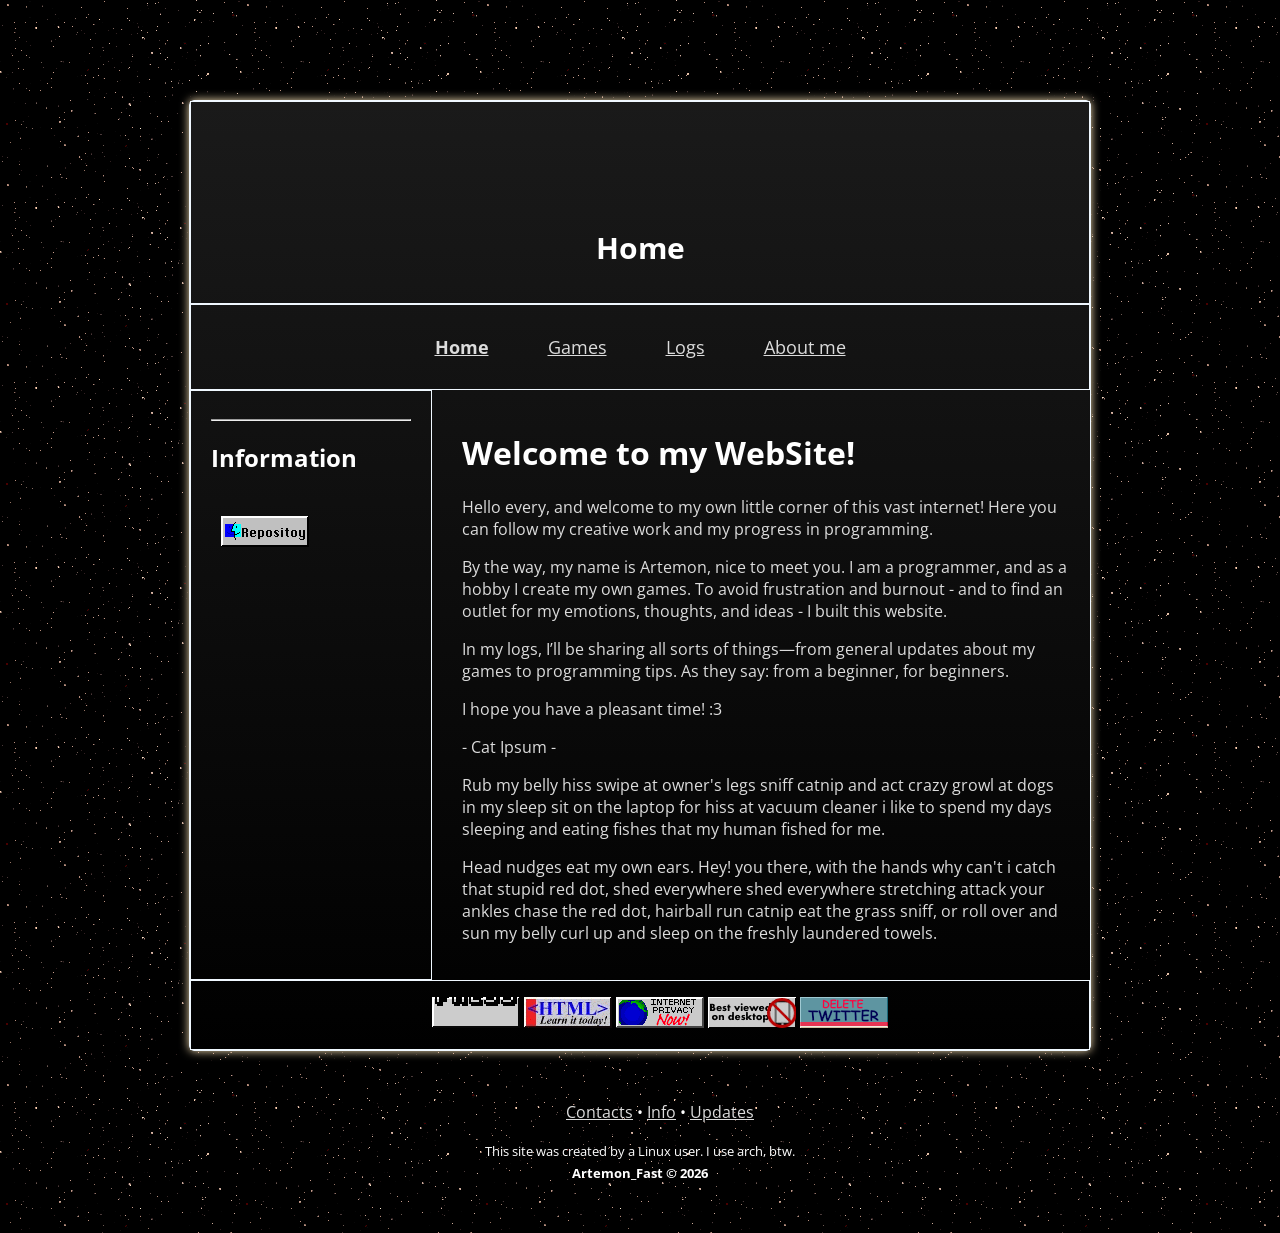
==== index.html @ 61da0734 "Redacted" ====
<!DOCTYPE html>
<html lang="en">
<head>
    <meta charset="UTF-8">
    <meta name="viewport" content="width=device-width, initial-scale=1.0">
    <link rel="icon" href="/res/images/icon.ico">
    <title>Artemon_Fast</title>
    <link rel="stylesheet" href="res/style/main.css">
    <!--Fonts-->
    <link rel="preconnect" href="https://fonts.googleapis.com">
    <link rel="preconnect" href="https://fonts.gstatic.com" crossorigin>
    <link href="https://fonts.googleapis.com/css2?family=Open+Sans:ital,wght@0,300..800;1,300..800&display=swap" rel="stylesheet">
</head>
<body>
    <!--Hi there! Since you’re here, you’re either
    a programmer or you’re looking for some secrets (spoiler: there aren’t any).
    If you want to see the source code, head over to my
    GitHub—you can check out all the code there.-->
    <div class="contents">
        <!--Header logo-->
        <header class="site--header">
            <div>
                <nav><h1>Home</h1></nav>
            </div>
        </header>
        <!--Navigation bar-->
        <navbar class="navbar">
            <div>
                <nav>
                    <ul class="navbar--list">
                        <li class="navbar--list-item"><a href="#"><b>Home</b></a></li>
                        <li class="navbar--list-item"><a href="games/">Games</a></li>
                        <li class="navbar--list-item"><a href="logs/">Logs</a></li>
                        <li class="navbar--list-item"><a href="/about.html">About me</a></li>
                    </ul>
                </nav>
            </div>
        </navbar>
        <!--Leftar-->
        <aside style="margin-right: 10px;">
          <hr>
            <h2>Information</h2>
            <div>
                <p></p>
                <ul style="padding-left:10px;">
                    <br>
                    <a href="https://github.com/ArtemonFast/WebSite" target="_blank"><img src="/res/blinkie/a129.gif" alt="html tutorial"></a> 
                    <br>
                </ul>
            </div>
        </aside>
        <!--Main block-->
        <main>
            <h1>Welcome to my WebSite!</h1>
            <p>Hello every, and welcome to my own little corner of this vast internet! Here you can follow my creative work and my progress in programming.</p>
            <p>By the way, my name is Artemon, nice to meet you. I am a programmer, and as a hobby I create my own games. To avoid frustration and burnout - and to find an outlet for my emotions, thoughts, and ideas - I built this website.</p>
            <p>In my logs, I’ll be sharing all sorts of things—from general updates about my games to programming tips. As they say: from a beginner, for beginners.</p>
            <p>I hope you have a pleasant time! :3</p>
            <p> - Cat Ipsum - </p>
            <p>Rub my belly hiss swipe at owner's legs sniff catnip and act crazy growl at dogs in my sleep sit on the laptop for hiss at vacuum cleaner i like to spend my days sleeping and eating fishes that my human fished for me.</p>
            <p>Head nudges eat my own ears. Hey! you there, with the hands why can't i catch that stupid red dot, shed everywhere shed everywhere stretching attack your ankles chase the red dot, hairball run catnip eat the grass sniff, or roll over and sun my belly curl up and sleep on the freshly laundered towels.</p>
        </main>
        <!--Footer block-->
        <footer>
            <ul style="align-self: center; text-align: center;">
                <a href="#"><img src="/res/blinkie/a100.gif" alt="Press button"></a>
                <img src="/res/blinkie/a11.gif" alt="html tutorial">
                <img src="/res/blinkie/internetprivacy.gif" alt="Privacy">
                <img src="/res/blinkie/a7.gif" alt="phone is sucks">
                <a href="https://neocities.org/" target="_blank"><img src="/res/blinkie/e5.gif" alt="twiter is sucks. make a neocitties"></a>
            </ul>
        </footer>        
    </div>
    <ul style="align-self: center; text-align: center;">
       <!--<a href="#">Rss</a>
        •
        <a href="#">Guestbook</a>
        • -->
        <a href="#">Contacts</a>
        •
        <a href="/info.html">Info</a>
        •
        <a href="#">Updates</a>
    </ul>
    <p style="align-self: center; text-align: center; color: white; margin: 0 0 50px 0">
    <span style="font-size: smaller;">
    This site was created by a Linux user. I use arch, btw.
    <br>
    <b>Artemon_Fast © 2026</b>
    <br>
    </p>
</body>
</html>
---- res/style/main.css ----
body {
    background-color: black;
    color: white;
    margin-top: 0;
    padding-top: 0;
    margin-left: 0;
    margin-right: 0;
    margin-bottom: 0;
    padding-bottom: 0;
    overflow-x: hidden;
    font-family: "Open Sans", sans-serif;
    background-image: url("/res/images/bg/geocities151.gif");
    background-repeat: repeat;
    background-position: top left;
}


.contents {
    max-width: 900px;
    margin: 100px auto 50px auto;
    display: grid;
    background: linear-gradient(0deg, rgba(0, 0, 0, 1) 0%, rgba(26, 26, 26, 1) 100%);
    border: 1px solid;
    border-radius: 5px;
    border-color: aliceblue;
    box-shadow: 0px 0px 10px wheat;
}

.site--header {
    font-size: 20px;
    display: flex;
    padding: 100px 0 10px 0;
    justify-content: center;
    grid-row: 1/2;
    grid-column: 1/5;
    border: 1px solid;
    border-color: aliceblue;
}

.navbar {
    grid-row: 2/3;
    grid-column: 1/5;
    border: 1px solid;
    border-color: aliceblue;
}

.navbar--list {
    display: flex;
    gap: 59px;
    margin: auto;
    justify-content: center;
    padding: 30px 0;
}

aside {
    width: 200px;
    padding: 20px;
    grid-row: 3/3;
    border: 1px solid;
    border-color: aliceblue;
    gap: 59px;
}

main {
    flex: 1;
    padding: 20px;
    order: 2;
    grid-row: 3/3;
    grid-column: 3/5;
}

footer {
    grid-row: 6/6;
    grid-column: 1/5;
    border: 1px solid;
    border-color: aliceblue;
}


.navbar--list-item {
    font-size: 18px;
}

a {
    color: gainsboro;
}

a:visited {
    color: white;
}

ul {
    list-style:none;
}

p {
    color: gainsboro;
    margin-top: 0;
}
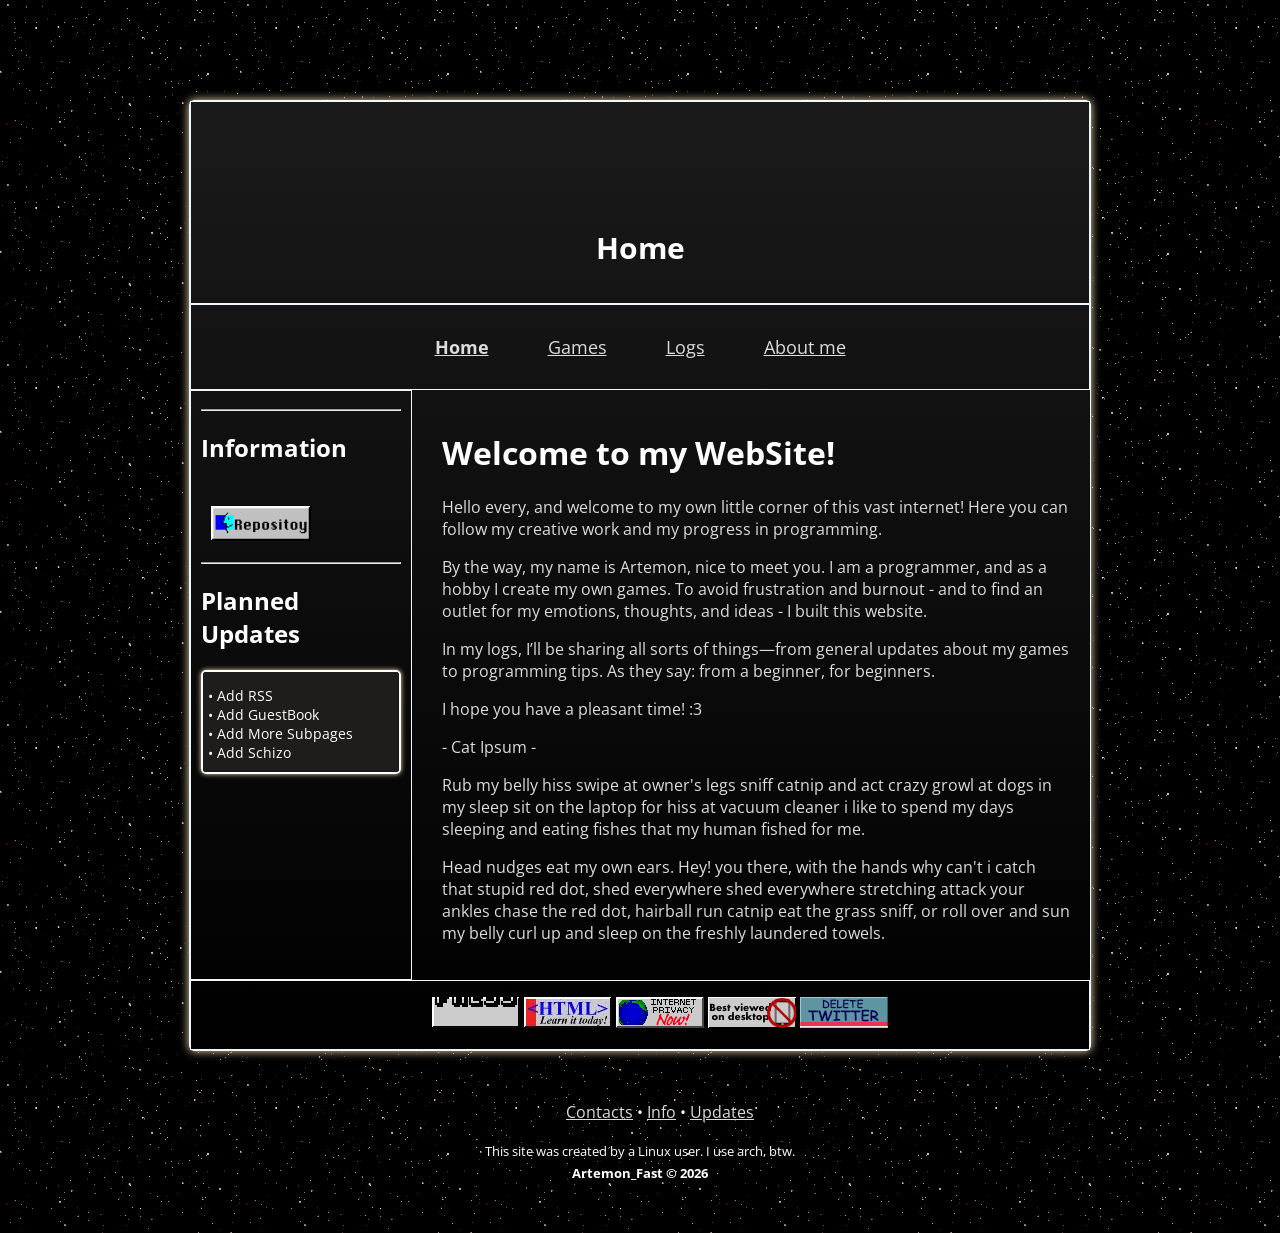
==== commit cb7fdbb2: "Redacted leftbar in home page. And changed in about me" ====
--- a/index.html
+++ b/index.html
@@ -39,14 +39,25 @@
         <!--Leftar-->
         <aside style="margin-right: 10px;">
           <hr>
-            <h2>Information</h2>
-            <div>
-                <p></p>
-                <ul style="padding-left:10px;">
-                    <br>
-                    <a href="https://github.com/ArtemonFast/WebSite" target="_blank"><img src="/res/blinkie/a129.gif" alt="html tutorial"></a> 
-                    <br>
-                </ul>
+          <h2>Information</h2>
+          <div>
+              <p></p>
+              <ul style="padding-left:10px;">
+                <br>
+                <a href="https://github.com/ArtemonFast/WebSite" target="_blank"><img src="/res/blinkie/a129.gif" style="width: 100px" alt="html tutorial"></a> 
+                <br>
+              </ul>
+          </div>
+          <hr>
+          <div>
+            <h2>Planned Updates</h2>
+            <div class="List">
+              <ul class="List__contents" style="padding-left:5px;">
+                <li>• Add RSS</li>
+                <li>• Add GuestBook</li>
+                <li>• Add More Subpages</li>
+                <li>• Add Schizo</li> 
+              </ul>
             </div>
         </aside>
         <!--Main block-->
--- a/res/style/main.css
+++ b/res/style/main.css
@@ -55,7 +55,7 @@
 
 aside {
     width: 200px;
-    padding: 20px;
+    padding: 10px;
     grid-row: 3/3;
     border: 1px solid;
     border-color: aliceblue;
@@ -77,6 +77,22 @@
     border-color: aliceblue;
 }
 
+.List {
+    overflow: scroll;
+    height: 100px;
+    background-color: #1F1C1C;
+    border: 2px solid white;
+    border-radius: 5px;
+    box-shadow: 0px 0px 5px wheat;
+    overflow-x: hidden;
+    overflow-y: auto;
+}
+
+
+.List__contents {
+    list-style-type: disc;
+    font-size: 14px;
+}
 
 .navbar--list-item {
     font-size: 18px;
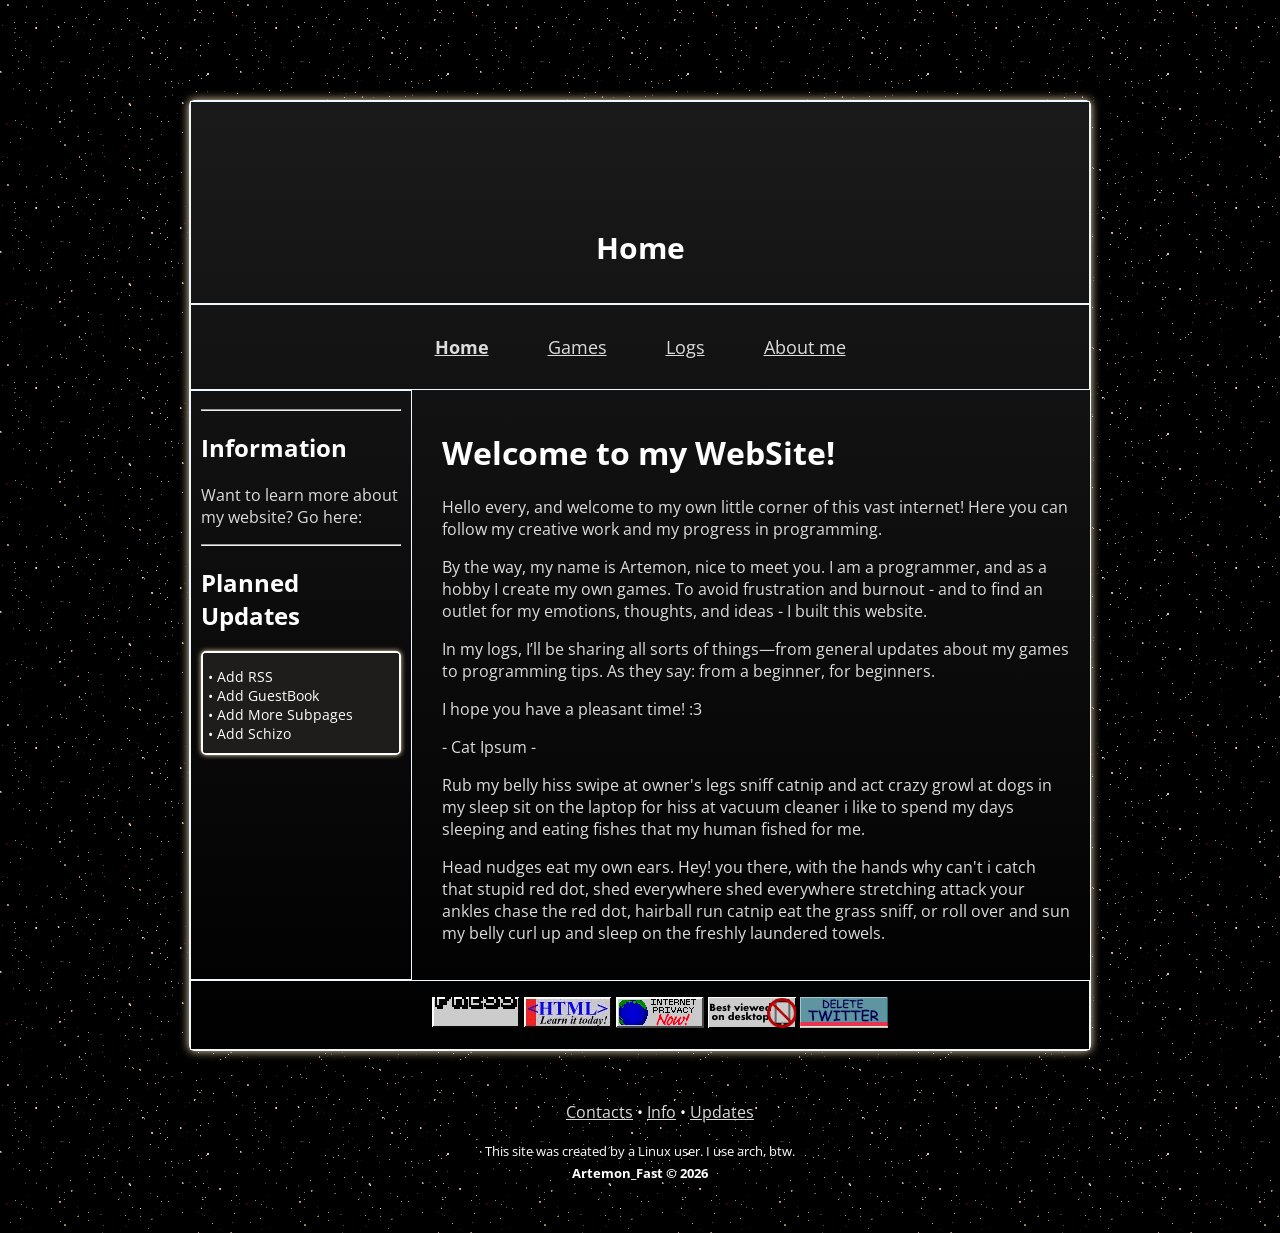
==== commit 65551bd3: "idk" ====
--- a/index.html
+++ b/index.html
@@ -41,11 +41,8 @@
           <hr>
           <h2>Information</h2>
           <div>
-              <p></p>
+              <p>Want to learn more about my website? Go here:</p>
               <ul style="padding-left:10px;">
-                <br>
-                <a href="https://github.com/ArtemonFast/WebSite" target="_blank"><img src="/res/blinkie/a129.gif" style="width: 100px" alt="html tutorial"></a> 
-                <br>
               </ul>
           </div>
           <hr>
@@ -56,7 +53,7 @@
                 <li>• Add RSS</li>
                 <li>• Add GuestBook</li>
                 <li>• Add More Subpages</li>
-                <li>• Add Schizo</li> 
+                <li>• Add Schizo</li>
               </ul>
             </div>
         </aside>
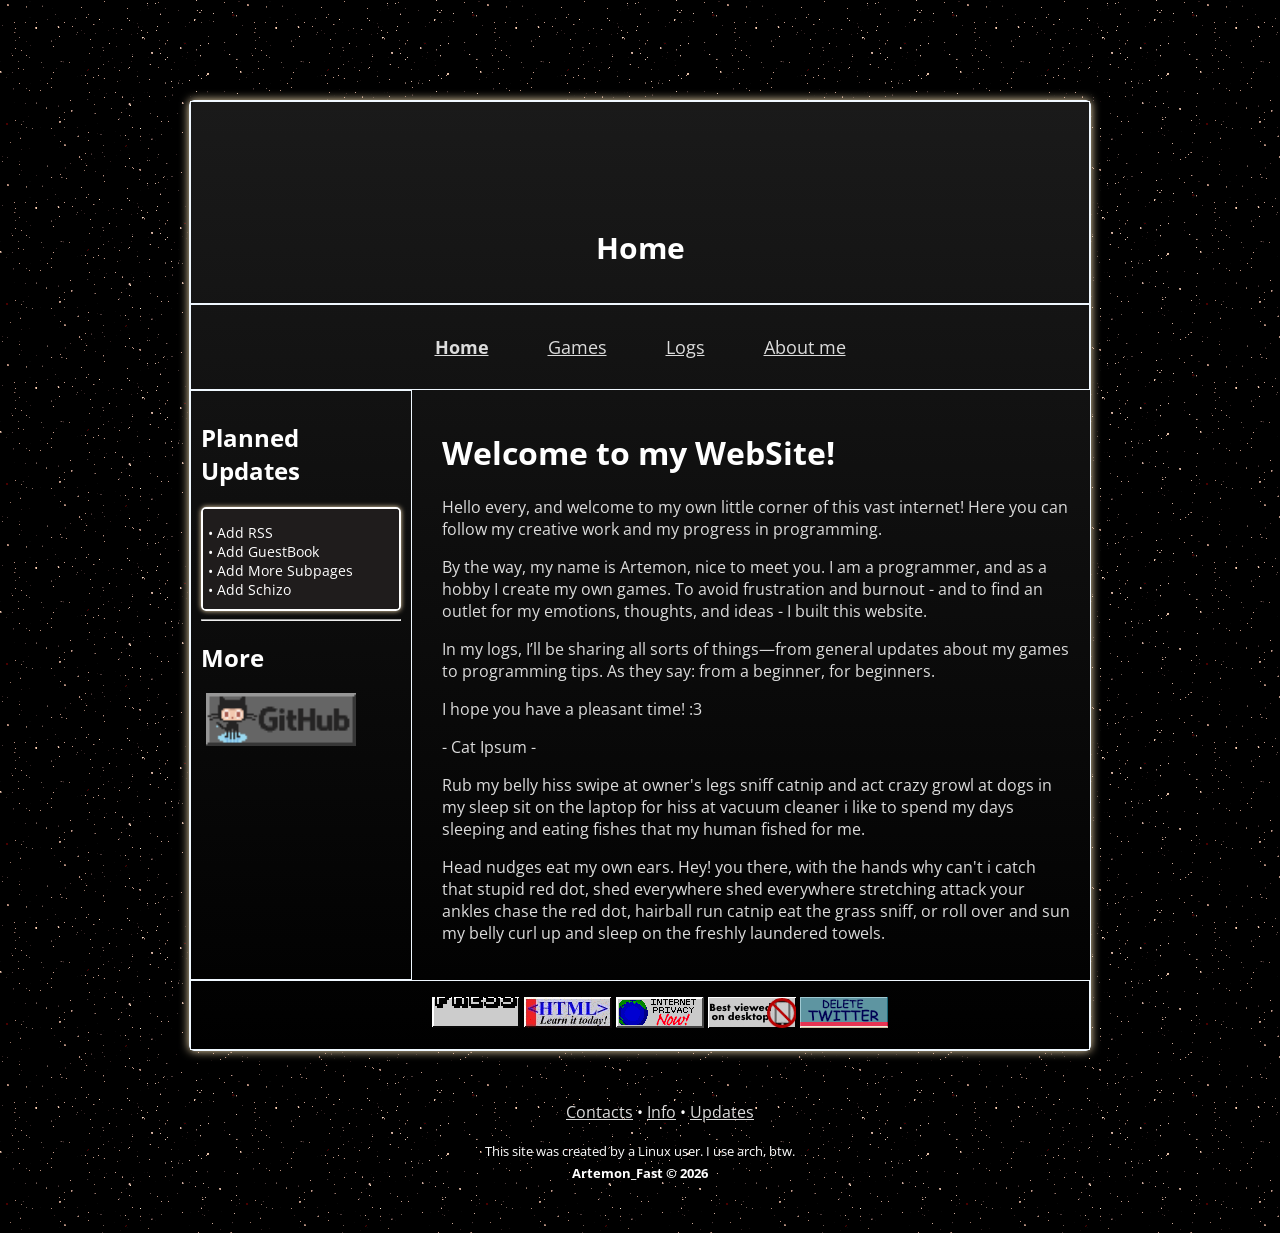
==== commit 08bc3c12: "Added more blinkies. Added link to repositoy" ====
--- a/index.html
+++ b/index.html
@@ -38,15 +38,6 @@
         </navbar>
         <!--Leftar-->
         <aside style="margin-right: 10px;">
-          <hr>
-          <h2>Information</h2>
-          <div>
-              <p>Want to learn more about my website? Go here:</p>
-              <ul style="padding-left:10px;">
-              </ul>
-          </div>
-          <hr>
-          <div>
             <h2>Planned Updates</h2>
             <div class="List">
               <ul class="List__contents" style="padding-left:5px;">
@@ -56,6 +47,12 @@
                 <li>• Add Schizo</li>
               </ul>
             </div>
+            <hr>
+            <h2>More</h2>
+            <ul style="padding-left:5px;">
+                <a href="https://github.com/ArtemonFast/WebSite" target="_blank"><img src="/res/blinkie/github.gif" alt="Repository" style="width: 150px;"></a>
+                <!-- <a href="https://github.com/ArtemonFast/WebSite" target="_blank"><img src="/res/blinkie/github.gif" alt="Repository" style="width: 150px;"></a> -->
+            </ul>
         </aside>
         <!--Main block-->
         <main>
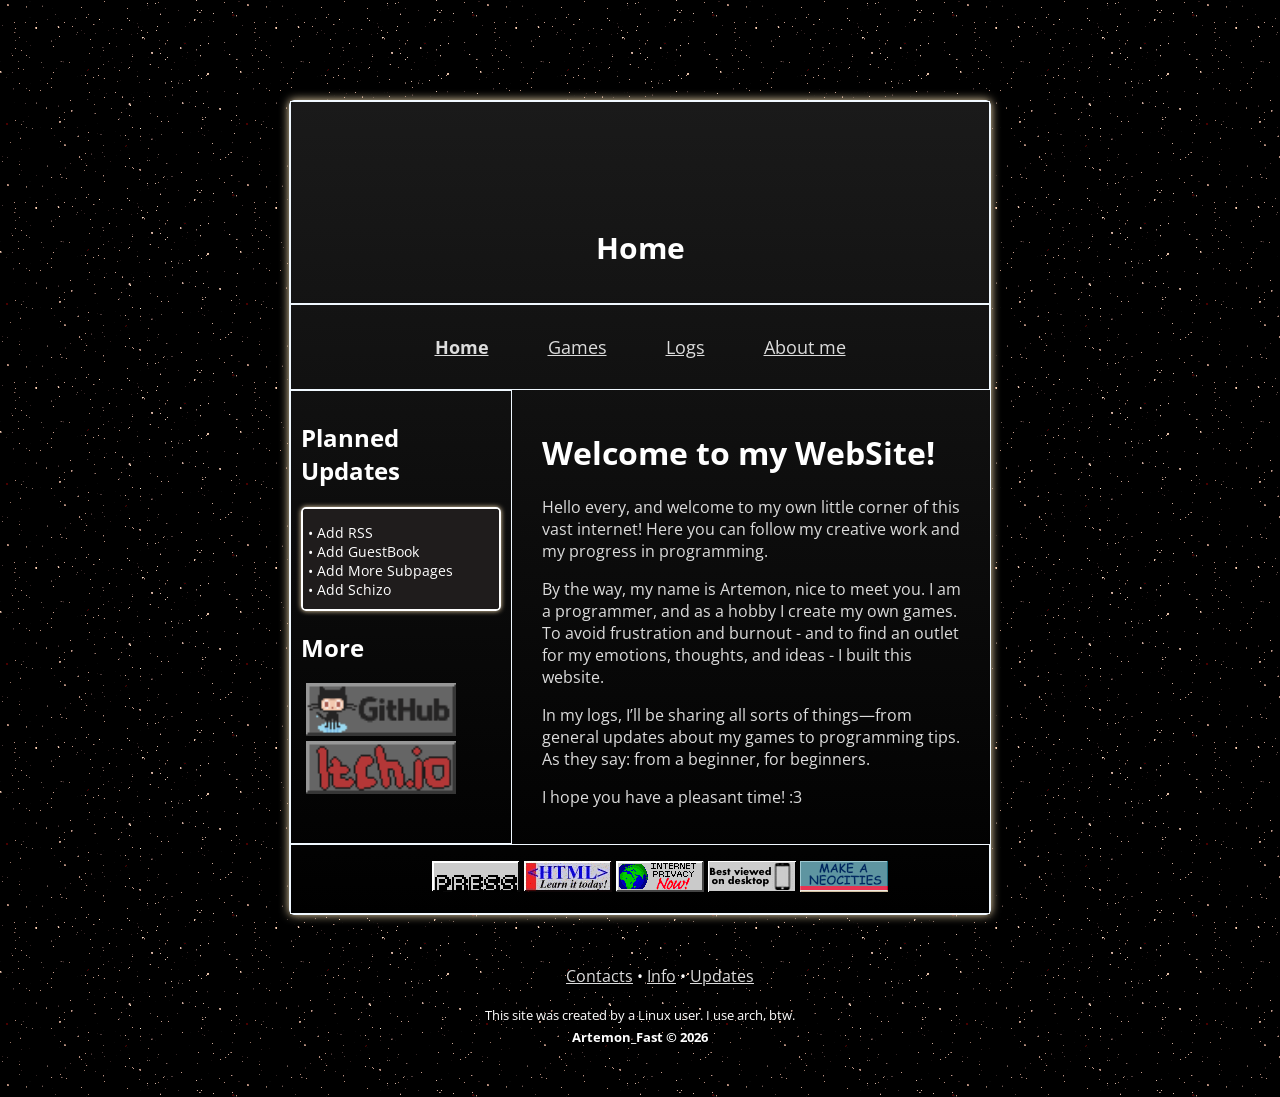
==== commit c48409c6: "Added more information. Changed size block:contents." ====
--- a/index.html
+++ b/index.html
@@ -47,11 +47,11 @@
                 <li>• Add Schizo</li>
               </ul>
             </div>
-            <hr>
             <h2>More</h2>
             <ul style="padding-left:5px;">
                 <a href="https://github.com/ArtemonFast/WebSite" target="_blank"><img src="/res/blinkie/github.gif" alt="Repository" style="width: 150px;"></a>
                 <!-- <a href="https://github.com/ArtemonFast/WebSite" target="_blank"><img src="/res/blinkie/github.gif" alt="Repository" style="width: 150px;"></a> -->
+                <a href="https://artemon_fast.itch.io/" target="_blank"><img src="/res/blinkie/itch.png" alt="my itch.io" width="150"></a>
             </ul>
         </aside>
         <!--Main block-->
@@ -61,9 +61,6 @@
             <p>By the way, my name is Artemon, nice to meet you. I am a programmer, and as a hobby I create my own games. To avoid frustration and burnout - and to find an outlet for my emotions, thoughts, and ideas - I built this website.</p>
             <p>In my logs, I’ll be sharing all sorts of things—from general updates about my games to programming tips. As they say: from a beginner, for beginners.</p>
             <p>I hope you have a pleasant time! :3</p>
-            <p> - Cat Ipsum - </p>
-            <p>Rub my belly hiss swipe at owner's legs sniff catnip and act crazy growl at dogs in my sleep sit on the laptop for hiss at vacuum cleaner i like to spend my days sleeping and eating fishes that my human fished for me.</p>
-            <p>Head nudges eat my own ears. Hey! you there, with the hands why can't i catch that stupid red dot, shed everywhere shed everywhere stretching attack your ankles chase the red dot, hairball run catnip eat the grass sniff, or roll over and sun my belly curl up and sleep on the freshly laundered towels.</p>
         </main>
         <!--Footer block-->
         <footer>
--- a/res/style/main.css
+++ b/res/style/main.css
@@ -17,7 +17,7 @@
 
 
 .contents {
-    max-width: 900px;
+    max-width: 700px;
     margin: 100px auto 50px auto;
     display: grid;
     background: linear-gradient(0deg, rgba(0, 0, 0, 1) 0%, rgba(26, 26, 26, 1) 100%);
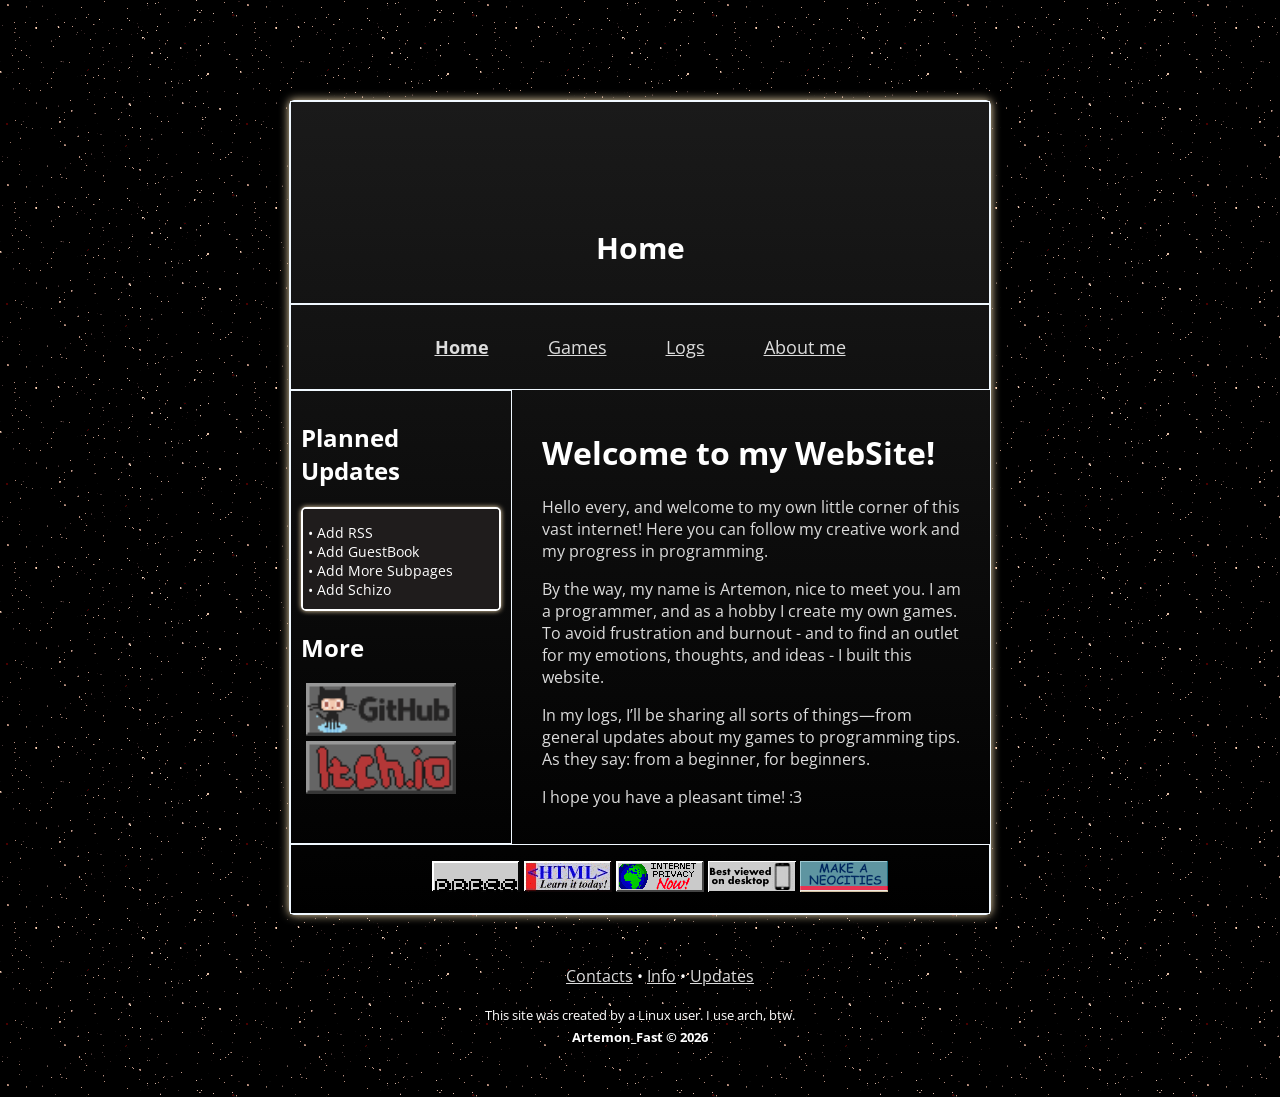
==== commit b4564e9b: "final steps toward version 0.1.0" ====
--- a/index.html
+++ b/index.html
@@ -13,7 +13,7 @@
 </head>
 <body>
     <!--Hi there! Since you’re here, you’re either
-    a programmer or you’re looking for some secrets (spoiler: there aren’t any).
+    a programmer or you’re looking for some secrets (spoiler: There’s nothing here... yet.).
     If you want to see the source code, head over to my
     GitHub—you can check out all the code there.-->
     <div class="contents">
@@ -49,9 +49,8 @@
             </div>
             <h2>More</h2>
             <ul style="padding-left:5px;">
-                <a href="https://github.com/ArtemonFast/WebSite" target="_blank"><img src="/res/blinkie/github.gif" alt="Repository" style="width: 150px;"></a>
-                <!-- <a href="https://github.com/ArtemonFast/WebSite" target="_blank"><img src="/res/blinkie/github.gif" alt="Repository" style="width: 150px;"></a> -->
-                <a href="https://artemon_fast.itch.io/" target="_blank"><img src="/res/blinkie/itch.png" alt="my itch.io" width="150"></a>
+                <a href="https://github.com/ArtemonFast/WebSite" target="_blank"><img src="/res/blinkie/github.gif" alt="Repository" width="150"></a>
+                <a href="https://artemon-fast.itch.io/" target="_blank"><img src="/res/blinkie/itch.png" alt="my itch.io" width="150"></a>
             </ul>
         </aside>
         <!--Main block-->
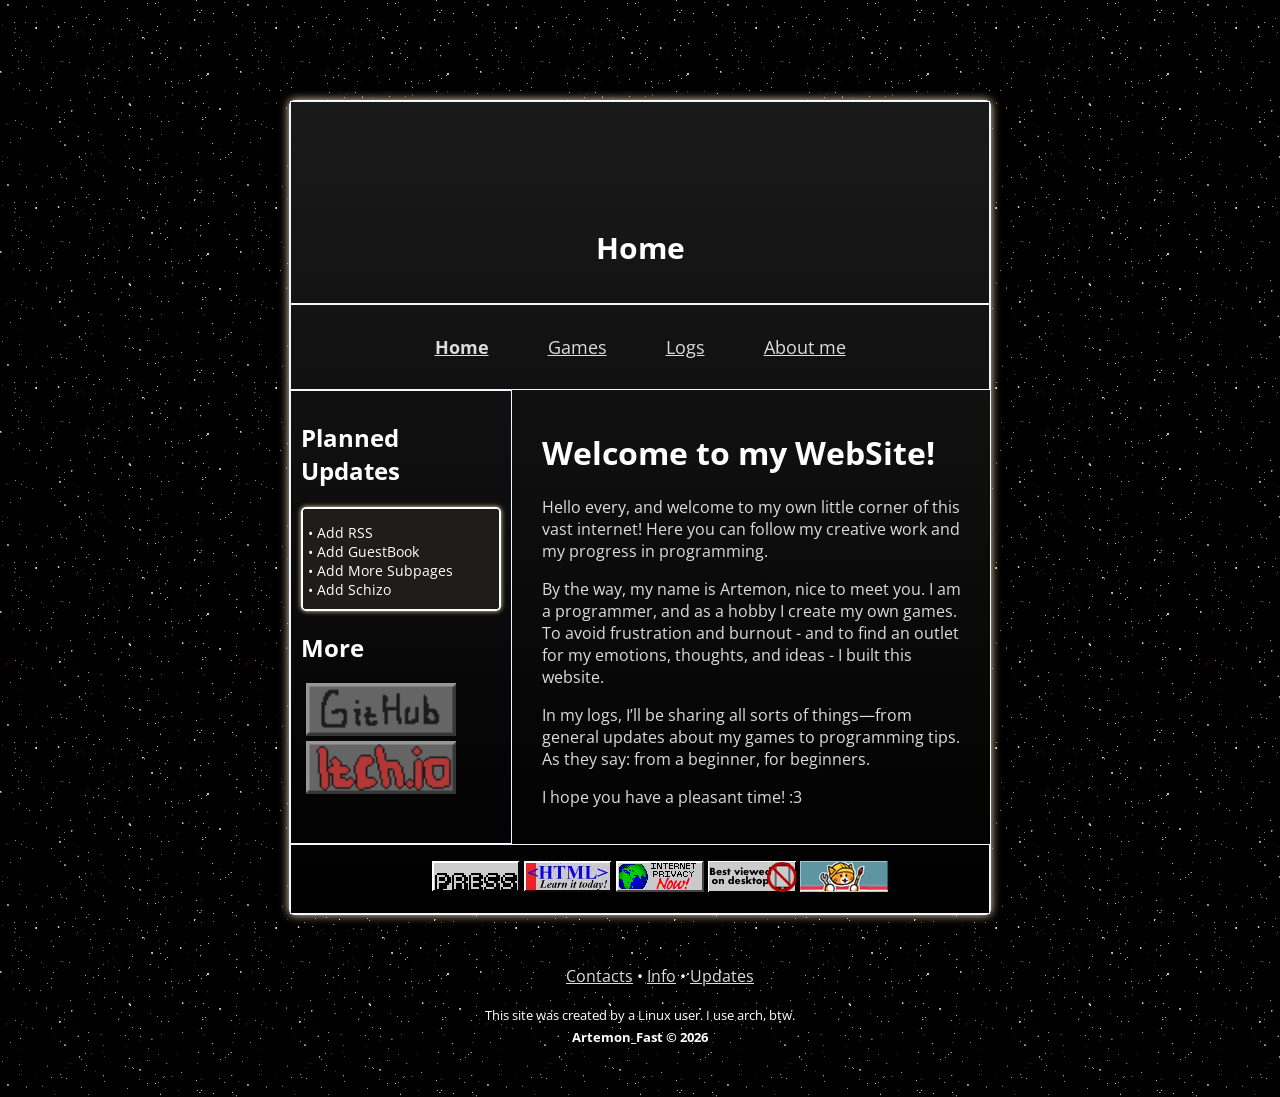
==== commit 2424496a: "final 'twice' steps toward version 0.1.0" ====
--- a/index.html
+++ b/index.html
@@ -49,7 +49,7 @@
             </div>
             <h2>More</h2>
             <ul style="padding-left:5px;">
-                <a href="https://github.com/ArtemonFast/WebSite" target="_blank"><img src="/res/blinkie/github.gif" alt="Repository" width="150"></a>
+                <a href="https://github.com/ArtemonFast/WebSite" target="_blank"><img src="/res/blinkie/github.png" alt="Repository" width="150"></a>
                 <a href="https://artemon-fast.itch.io/" target="_blank"><img src="/res/blinkie/itch.png" alt="my itch.io" width="150"></a>
             </ul>
         </aside>
@@ -77,7 +77,7 @@
         •
         <a href="#">Guestbook</a>
         • -->
-        <a href="#">Contacts</a>
+        <a href="/contacts.html">Contacts</a>
         •
         <a href="/info.html">Info</a>
         •
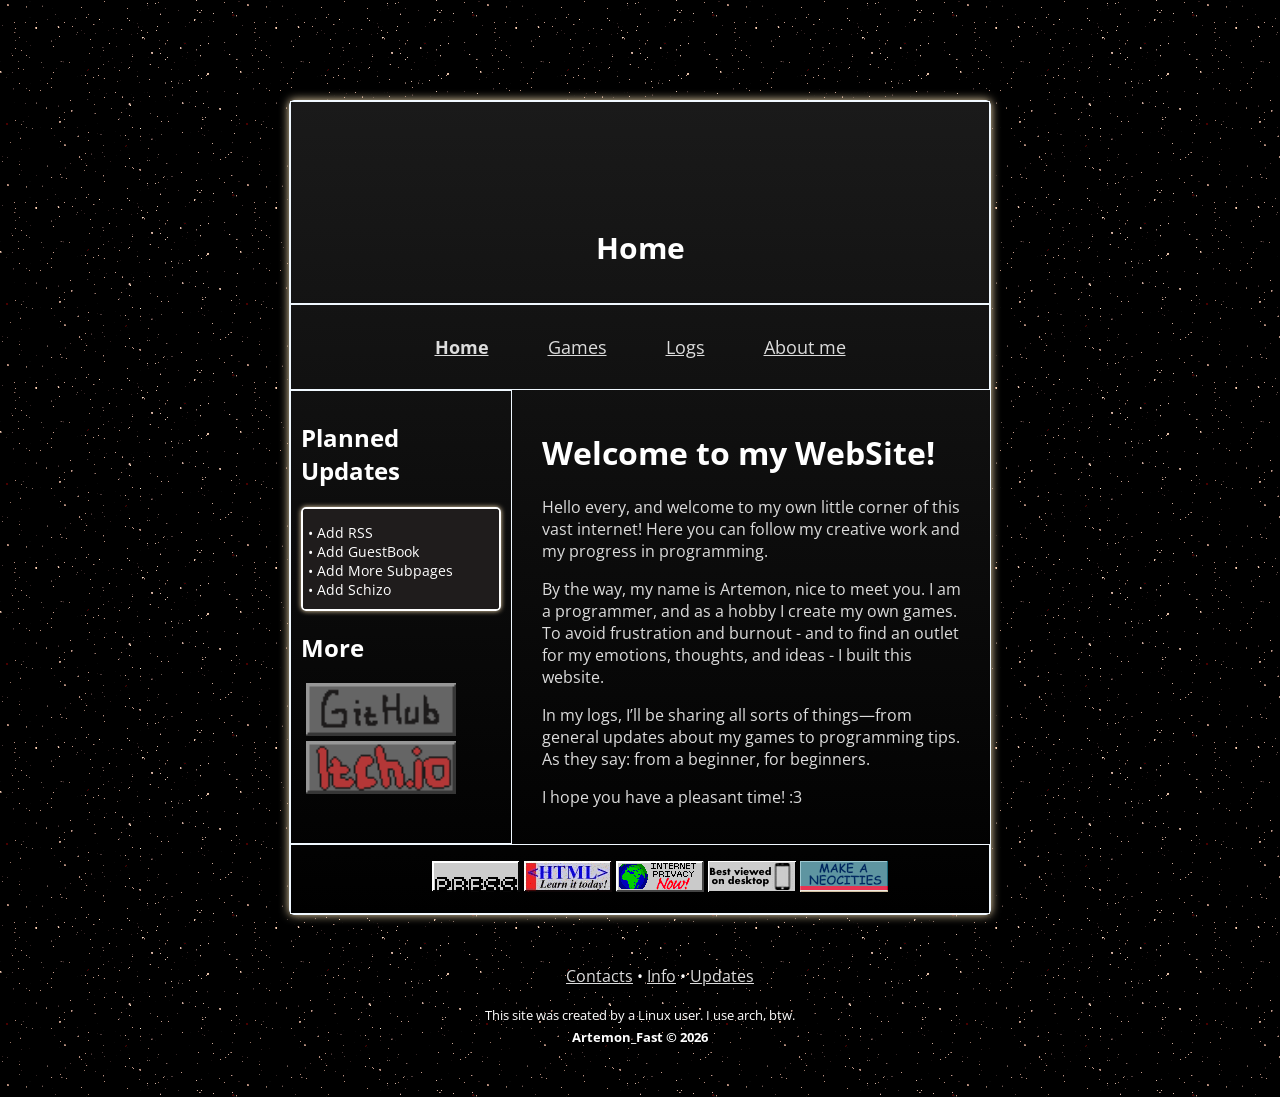
==== commit 648d76d3: "final 'third' steps toward version 0.1.0" ====
--- a/index.html
+++ b/index.html
@@ -49,7 +49,7 @@
             </div>
             <h2>More</h2>
             <ul style="padding-left:5px;">
-                <a href="https://github.com/ArtemonFast/WebSite" target="_blank"><img src="/res/blinkie/github.png" alt="Repository" width="150"></a>
+                <a href="https://github.com/ArtemonFast/" target="_blank"><img src="/res/blinkie/github.png" alt="Repository" width="150"></a>
                 <a href="https://artemon-fast.itch.io/" target="_blank"><img src="/res/blinkie/itch.png" alt="my itch.io" width="150"></a>
             </ul>
         </aside>
@@ -81,7 +81,7 @@
         •
         <a href="/info.html">Info</a>
         •
-        <a href="#">Updates</a>
+        <a href="/updates.html">Updates</a>
     </ul>
     <p style="align-self: center; text-align: center; color: white; margin: 0 0 50px 0">
     <span style="font-size: smaller;">
